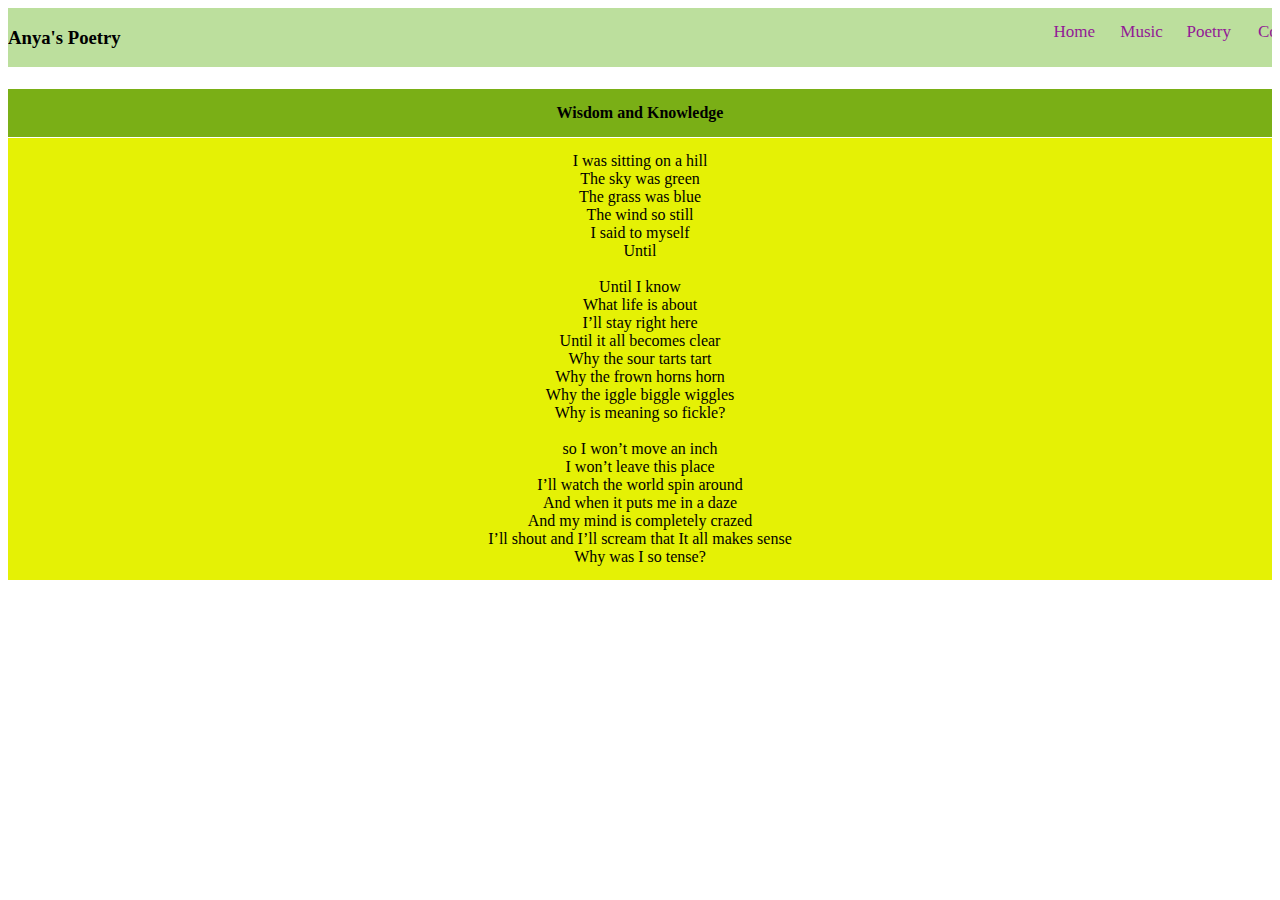
==== poetry.html @ 4788e5a2 "added nav bar and one poem" ====
<!DOCTYPE html>
<html lang="en">
  <head>
    <meta charset="UTF-8">
    <script src="main.js"></script>
    <title> Anya's Poetry </title>
    <link rel="stylesheet" href="style.css">
  </head>

  <body>
    <div class="poetrynav topnav">
      <h3> Anya's Poetry </h3>
      <a class="active" href="#index">Home</a>
      <a href="#music">Music</a>
      <a href="#poetry">Poetry</a>
      <a href="#code">Code</a>
    </div>
    <div class="poetry">
      <h4 class="poemTitle"> Wisdom and Knowledge</h4>
      <p id="poem1"> I was sitting on a hill <br>The sky was green<br>The grass was blue 
        <br>The wind so still 
        <br>I said to myself 
        <br>Until
        <br>
        <br>Until I know
        <br>What life is about 
        <br>I’ll stay right here
        <br>Until it all becomes clear
        <br>Why the sour tarts tart
        <br>Why the frown horns horn 
        <br>Why the iggle biggle wiggles 
        <br>Why is meaning so fickle? 
        <br>
        <br>so I won’t move an inch 
        <br>I won’t leave this place 
        <br>I’ll watch the world spin around 
        <br> And when it puts me in a daze 
        <br>And my mind is completely crazed 
        <br>I’ll shout and I’ll scream that It all makes sense
        <br>Why was I so tense? </p>
    </div>
  </body>
</html>
---- style.css ----
.topnav {
    background-color: rgb(188, 223, 157);
    overflow: hidden;
    display: flex;
  }
  
  /* Style the links inside the navigation bar */
  .poetrynav.topnav a {
    left: 920px;
  }

  .topnav a {
    position: relative;
    left: 580px;
    color: #921996;
    padding: 14px 2px;
    text-decoration: none;
    font-size: 17px;
    flex: 0 0 5%;
    text-align: center;
    justify-content: flex-end;
    width: 10px;
    height: 30px;
    gap: 5px;

  }
    
  /* Change the color of links on hover */
  .topnav a:hover {
    background-color: #ddd;
    color: black;
  }
  
 .poetry {
     text-align: center;
 }

 .poemTitle {
     background-color: rgb(122, 175, 22);
     padding: 15px 15px;
 }

 #poem1 {
     background-color: rgb(229, 241, 5);
     padding: 14px 14px;
     margin-top: -20px;
 }
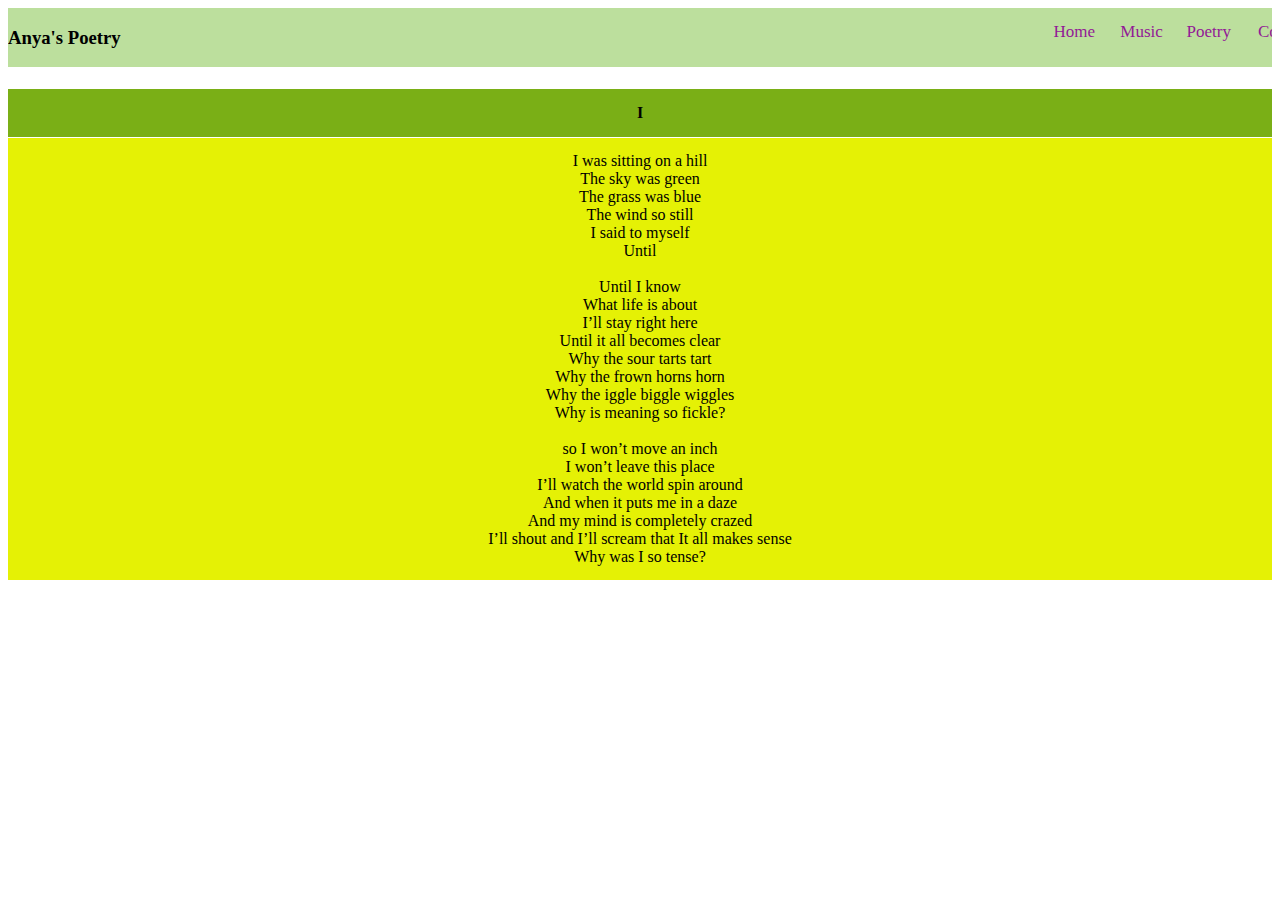
==== commit 2f6b589c: "changed poem title" ====
--- a/poetry.html
+++ b/poetry.html
@@ -16,7 +16,7 @@
       <a href="#code">Code</a>
     </div>
     <div class="poetry">
-      <h4 class="poemTitle"> Wisdom and Knowledge</h4>
+      <h4 class="poemTitle"> I </h4>
       <p id="poem1"> I was sitting on a hill <br>The sky was green<br>The grass was blue 
         <br>The wind so still 
         <br>I said to myself 
